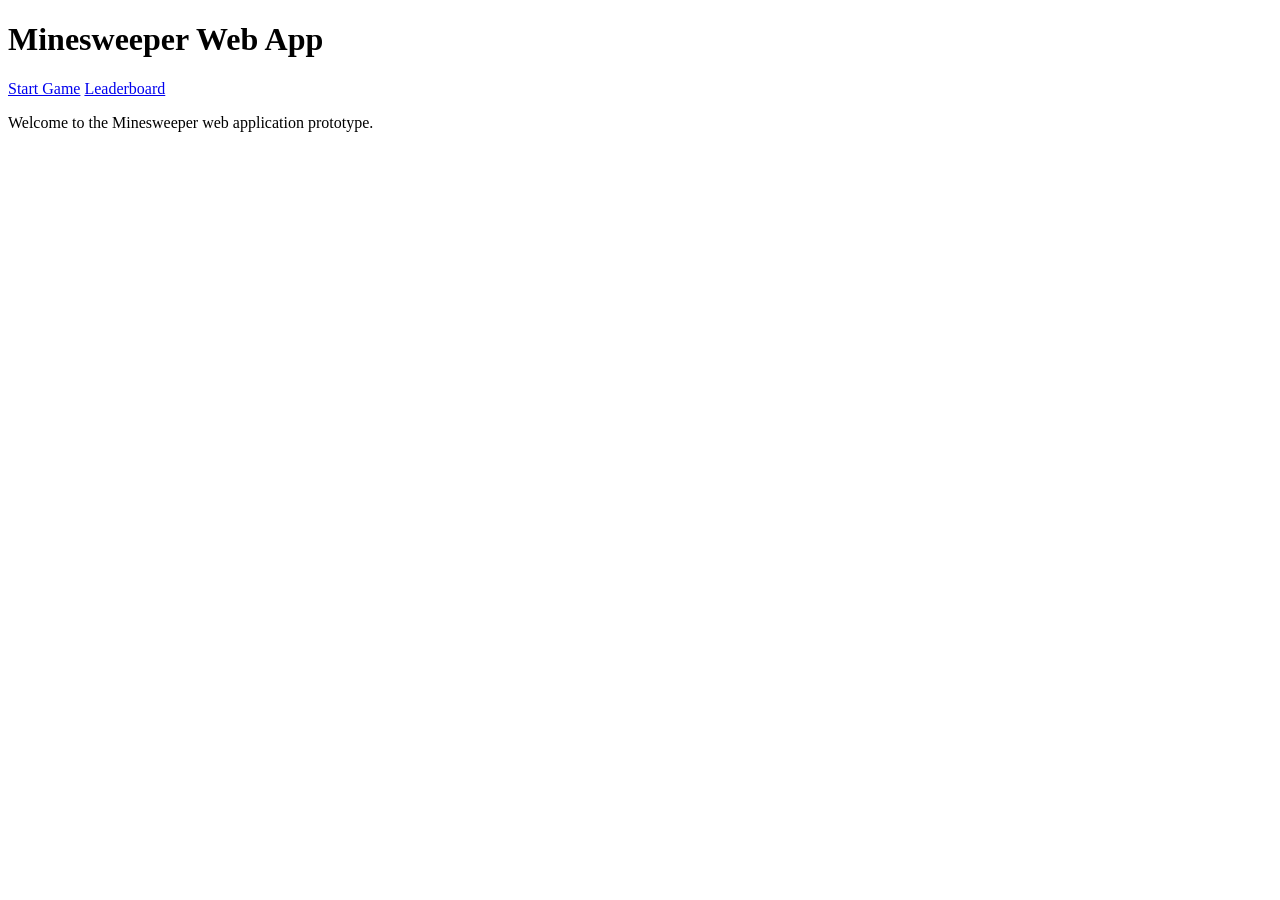
==== templates/index.html @ 2cef8fd6 "Initial Flask API setup" ====
<!DOCTYPE html>
<html>
<head>
    <title>Minesweeper</title>
    <link rel="stylesheet" href="{{ url_for('static', filename='style.css') }}">
</head>
<body>

<h1>Minesweeper Web App</h1>

<nav>
    <a href="/game">Start Game</a>
    <a href="/leaderboard">Leaderboard</a>
</nav>

<p>Welcome to the Minesweeper web application prototype.</p>

</body>
</html>
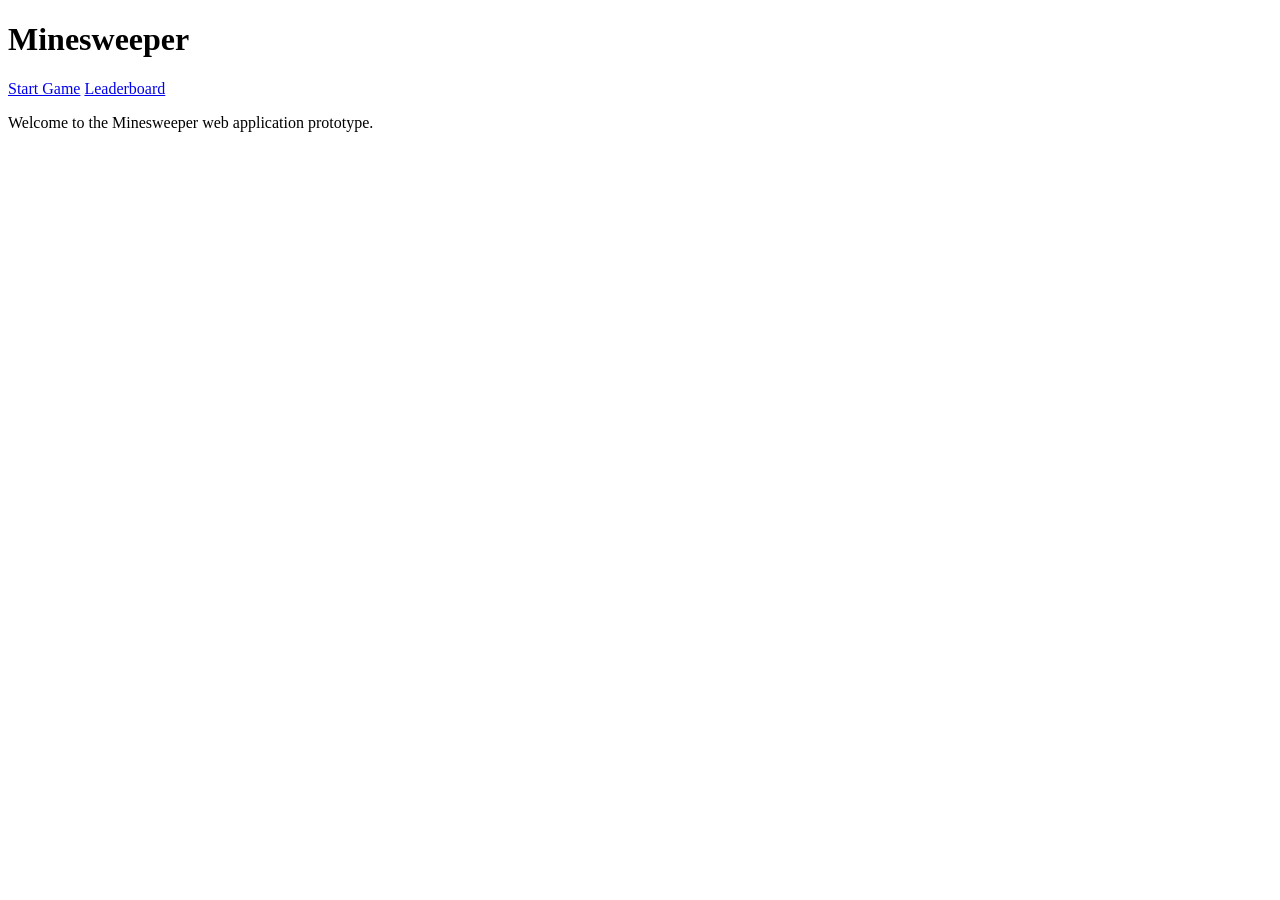
==== commit cdbf71a6: "Prototype- Ready for review" ====
--- a/templates/index.html
+++ b/templates/index.html
@@ -6,11 +6,14 @@
 </head>
 <body>
 
-<h1>Minesweeper Web App</h1>
+    <!-- Banner -->
+    <div class="banner">
+        <h1>Minesweeper</h1>
+    </div>
 
 <nav>
     <a href="/game">Start Game</a>
-    <a href="/leaderboard">Leaderboard</a>
+    <a href="/leaderboard-page">Leaderboard</a>
 </nav>
 
 <p>Welcome to the Minesweeper web application prototype.</p>
